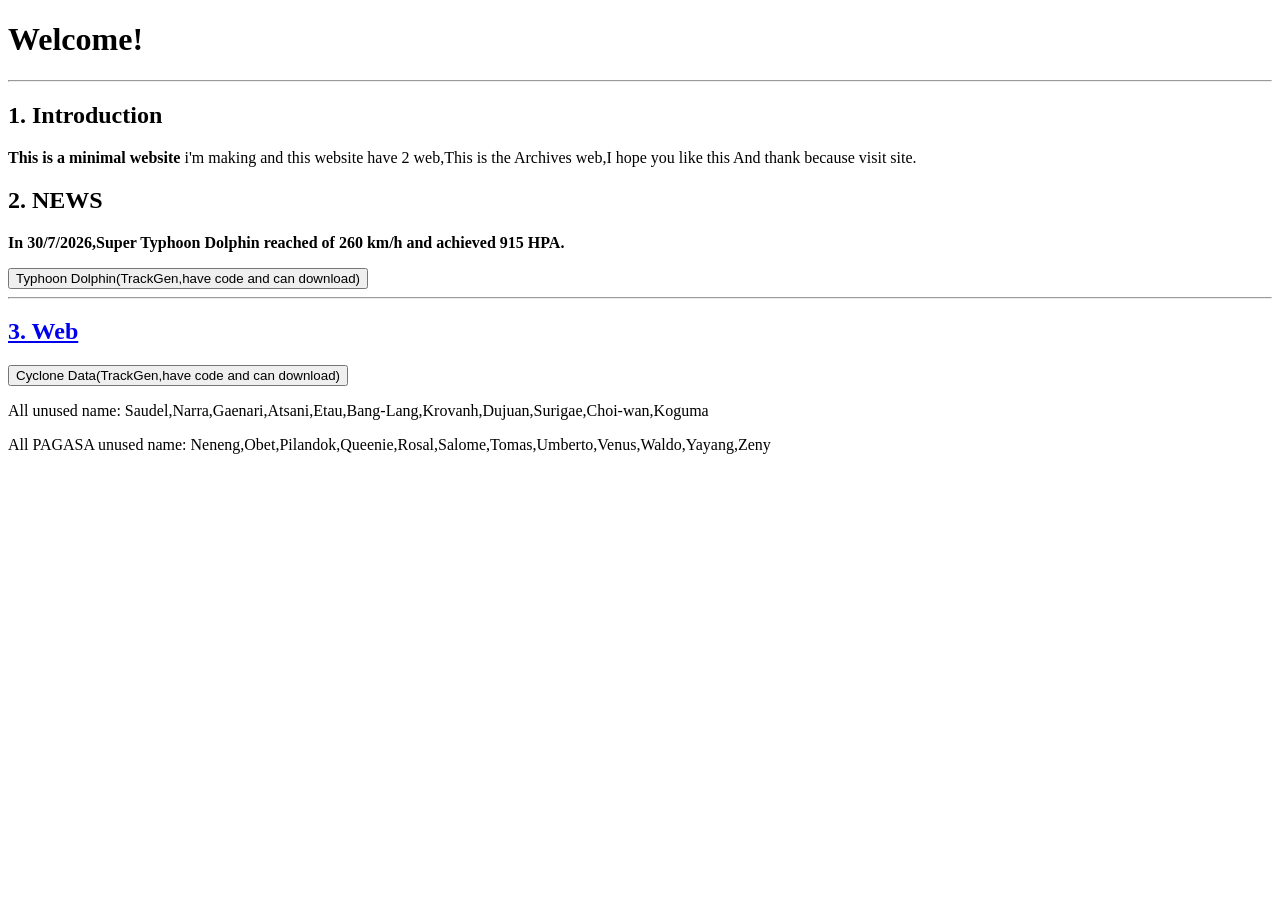
==== index.html @ fdb80288 "Revise index.html content and formatting Updated content and structure of the index.html file." ====
<!DOCTYPE html>
<html lang="en">
<head>
    <meta charset="UTF-8">
    <meta name="viewport" content="width=device-width, initial-scale=1.0">
    <title>Home</title>

    <link rel="stylesheet" href="style.css">
</head>
<body>

<header>
    <h1>Welcome!</h1>
</header>

<hr>

<div class="section">

    <h2>1. Introduction</h2>

    <p>
        <b>This is a minimal website</b> i'm making and this website have 2 web,This is the Archives web,I hope you like this
        And thank because visit site.
    </p>
    <h2>2. NEWS</h2>

    <p>
        <b>In 30/7/2026,Super Typhoon Dolphin reached of 260 km/h and achieved 915 HPA.</b>
    </p>

<a href="web2/data2.html">
    <button>Typhoon Dolphin(TrackGen,have code and can download)</button>

</div>

<hr>

<div class="section">

    <h2>3. Web</h2>
    
<a href="web2/data.html">
    <button>Cyclone Data(TrackGen,have code and can download)</button>
</a>
<p>All unused name: Saudel,Narra,Gaenari,Atsani,Etau,Bang-Lang,Krovanh,Dujuan,Surigae,Choi-wan,Koguma</p>
<p>All PAGASA unused name: Neneng,Obet,Pilandok,Queenie,Rosal,Salome,Tomas,Umberto,Venus,Waldo,Yayang,Zeny</p>

</div>

</body>
</html>
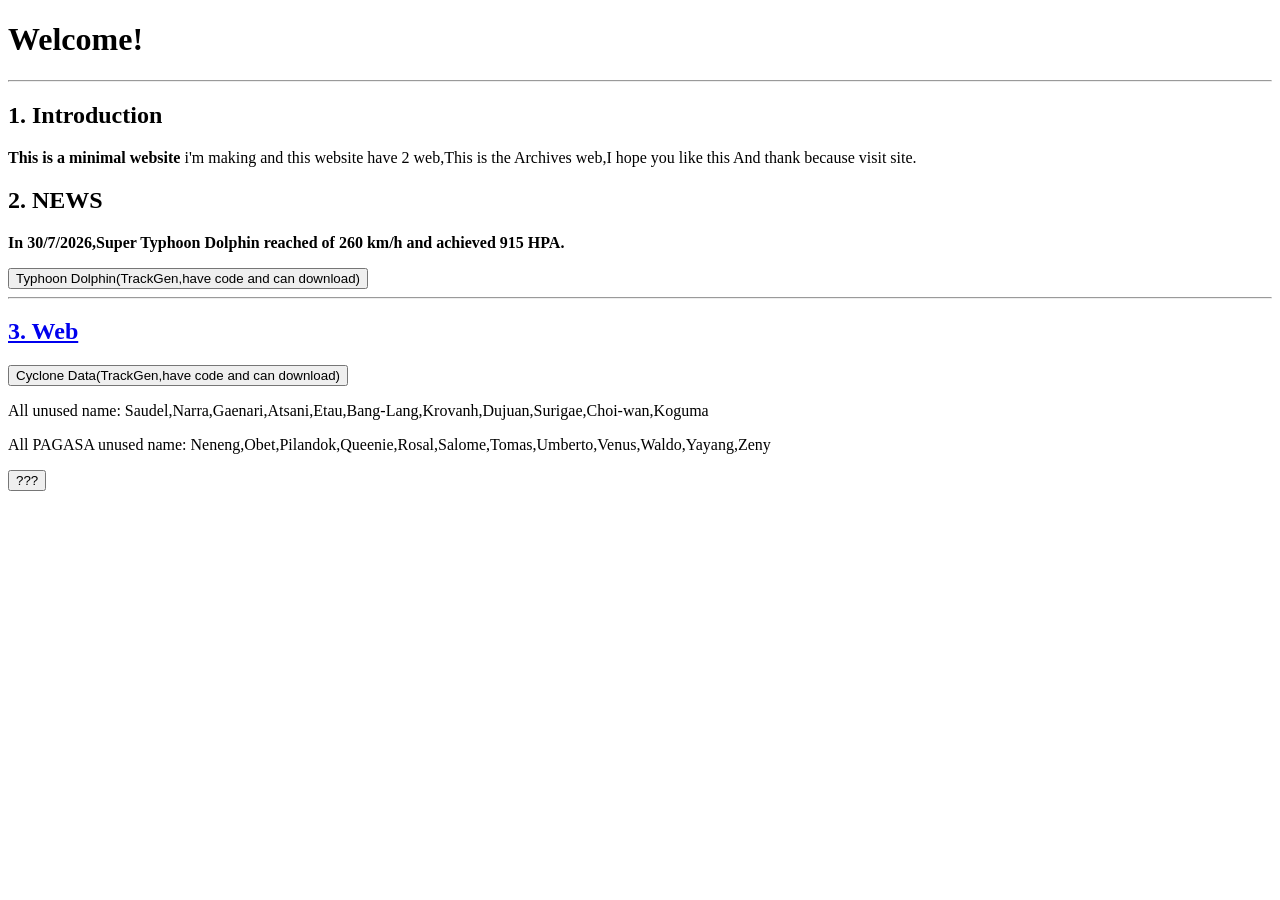
==== commit 6ed2aebf: "Refactor index.html structure and content" ====
--- a/index.html
+++ b/index.html
@@ -46,6 +46,133 @@
 <p>All unused name: Saudel,Narra,Gaenari,Atsani,Etau,Bang-Lang,Krovanh,Dujuan,Surigae,Choi-wan,Koguma</p>
 <p>All PAGASA unused name: Neneng,Obet,Pilandok,Queenie,Rosal,Salome,Tomas,Umberto,Venus,Waldo,Yayang,Zeny</p>
 
+
+    
+    
+    
+    
+    
+    
+    
+    
+    
+    
+    
+    
+    
+    
+    
+    
+    
+    
+    
+    
+    
+    
+    
+    
+    
+    
+    
+    
+    
+    
+    
+    
+    
+    
+    
+    
+    
+    
+    
+    
+    
+    
+    
+    
+    
+    
+    
+    
+    
+    
+    
+    
+    
+    
+    
+    
+    
+    
+    
+    
+    
+    
+    
+    
+    
+    
+    
+    
+    
+    
+    
+    
+    
+    
+    
+    
+    
+    
+    
+    
+    
+    
+    
+    
+    
+    
+    
+    
+    
+    
+    
+    
+    
+    
+    
+    
+    
+    
+    
+    
+    
+    
+    
+    
+    
+    
+    
+    
+    
+    
+    
+    
+    
+    
+    
+    
+    
+    
+    
+    
+    
+    
+    
+    
+    <a href="other/index.html">
+    <button>???</button>
 </div>
 
 </body>
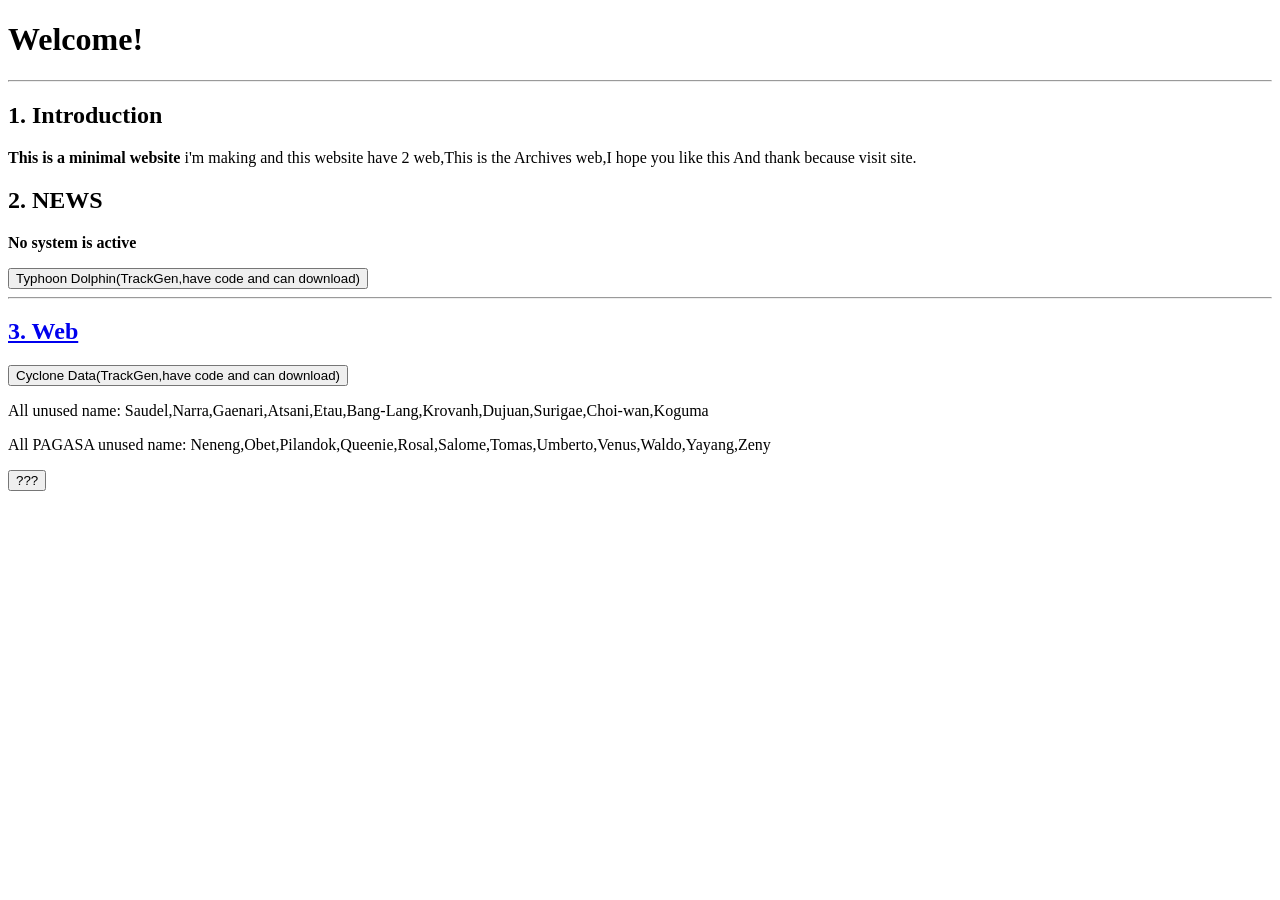
==== commit c2e29239: "Revise news content and enhance HTML structure Updated news section and cleaned up HTML structure." ====
--- a/index.html
+++ b/index.html
@@ -26,7 +26,7 @@
     <h2>2. NEWS</h2>
 
     <p>
-        <b>In 30/7/2026,Super Typhoon Dolphin reached of 260 km/h and achieved 915 HPA.</b>
+        <b>No system is active</b>
     </p>
 
 <a href="web2/data2.html">
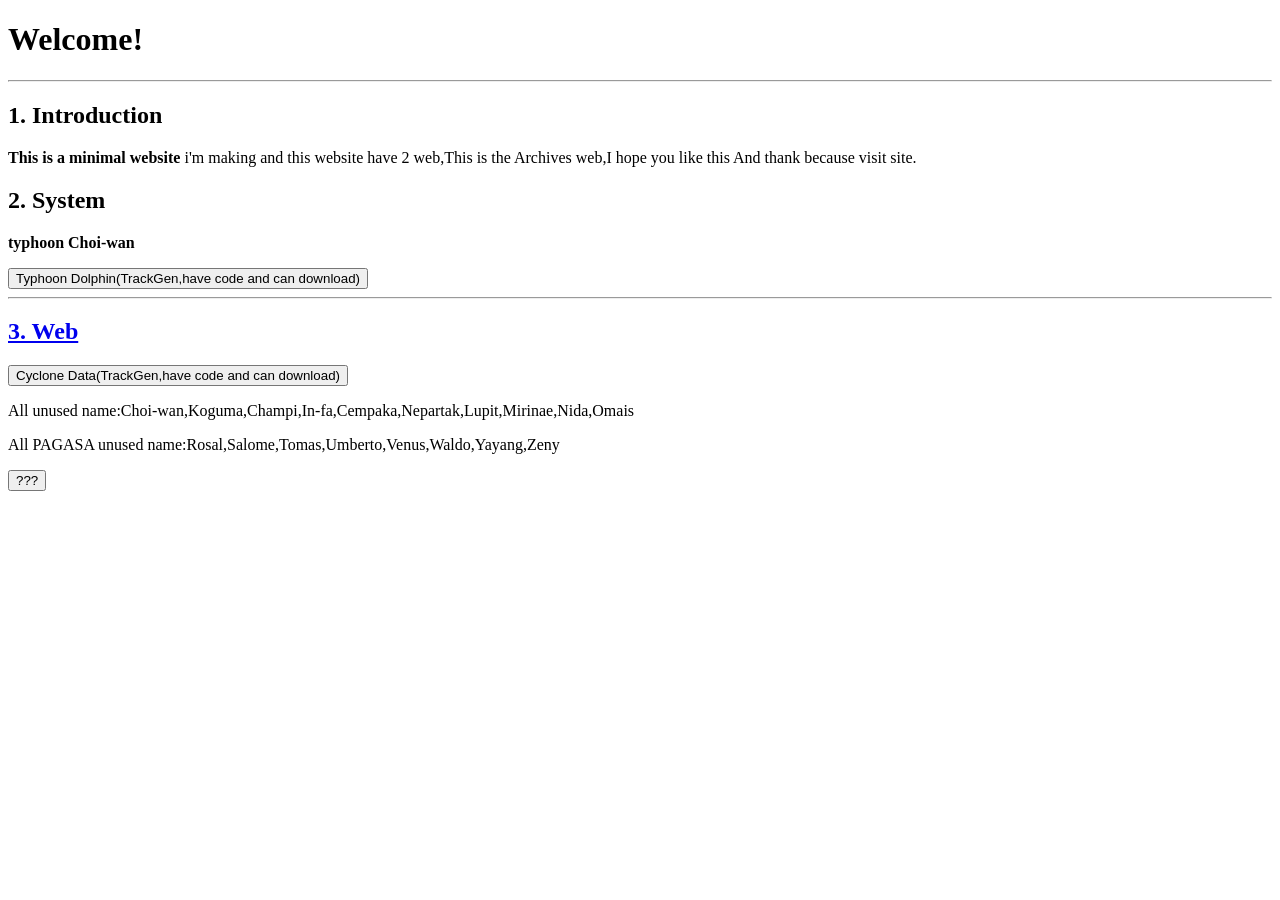
==== commit d86a510f: "Revise index.html content and structure Updated the content and structure of the index.html file, in" ====
--- a/index.html
+++ b/index.html
@@ -23,10 +23,10 @@
         <b>This is a minimal website</b> i'm making and this website have 2 web,This is the Archives web,I hope you like this
         And thank because visit site.
     </p>
-    <h2>2. NEWS</h2>
+    <h2>2. System</h2>
 
     <p>
-        <b>No system is active</b>
+        <b>typhoon Choi-wan</b>
     </p>
 
 <a href="web2/data2.html">
@@ -43,8 +43,8 @@
 <a href="web2/data.html">
     <button>Cyclone Data(TrackGen,have code and can download)</button>
 </a>
-<p>All unused name: Saudel,Narra,Gaenari,Atsani,Etau,Bang-Lang,Krovanh,Dujuan,Surigae,Choi-wan,Koguma</p>
-<p>All PAGASA unused name: Neneng,Obet,Pilandok,Queenie,Rosal,Salome,Tomas,Umberto,Venus,Waldo,Yayang,Zeny</p>
+<p>All unused name:Choi-wan,Koguma,Champi,In-fa,Cempaka,Nepartak,Lupit,Mirinae,Nida,Omais</p>
+<p>All PAGASA unused name:Rosal,Salome,Tomas,Umberto,Venus,Waldo,Yayang,Zeny</p>
 
 
     
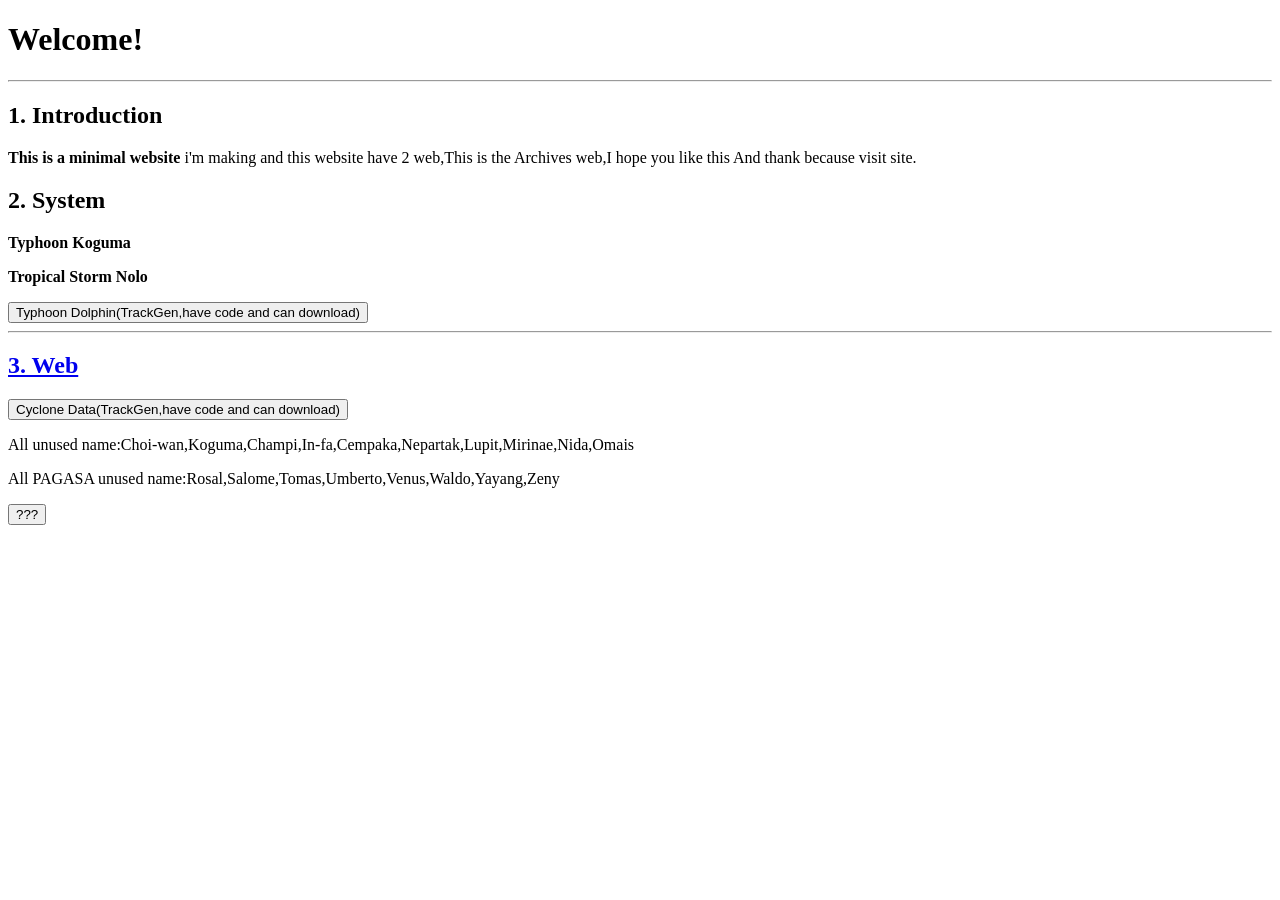
==== commit df540d28: "Revise typhoon names and improve content clarity Updated typhoon names and fixed minor text issues." ====
--- a/index.html
+++ b/index.html
@@ -26,7 +26,10 @@
     <h2>2. System</h2>
 
     <p>
-        <b>typhoon Choi-wan</b>
+        <b>Typhoon Koguma</b>
+    </p>
+        <p>
+        <b>Tropical Storm Nolo</b>
     </p>
 
 <a href="web2/data2.html">
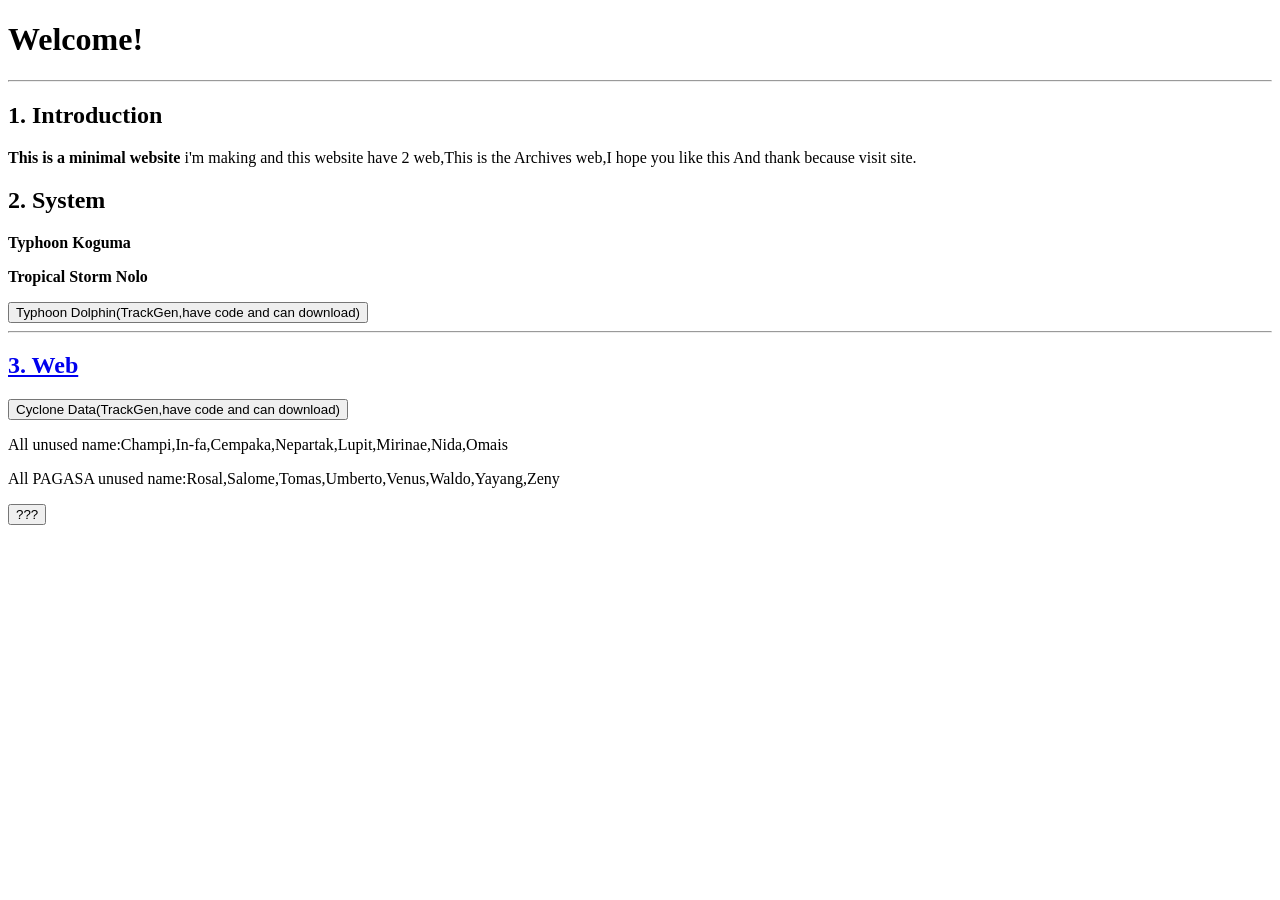
==== commit a67d1a12: "Fix HTML structure and content in index.html" ====
--- a/index.html
+++ b/index.html
@@ -46,7 +46,7 @@
 <a href="web2/data.html">
     <button>Cyclone Data(TrackGen,have code and can download)</button>
 </a>
-<p>All unused name:Choi-wan,Koguma,Champi,In-fa,Cempaka,Nepartak,Lupit,Mirinae,Nida,Omais</p>
+<p>All unused name:Champi,In-fa,Cempaka,Nepartak,Lupit,Mirinae,Nida,Omais</p>
 <p>All PAGASA unused name:Rosal,Salome,Tomas,Umberto,Venus,Waldo,Yayang,Zeny</p>
 
 
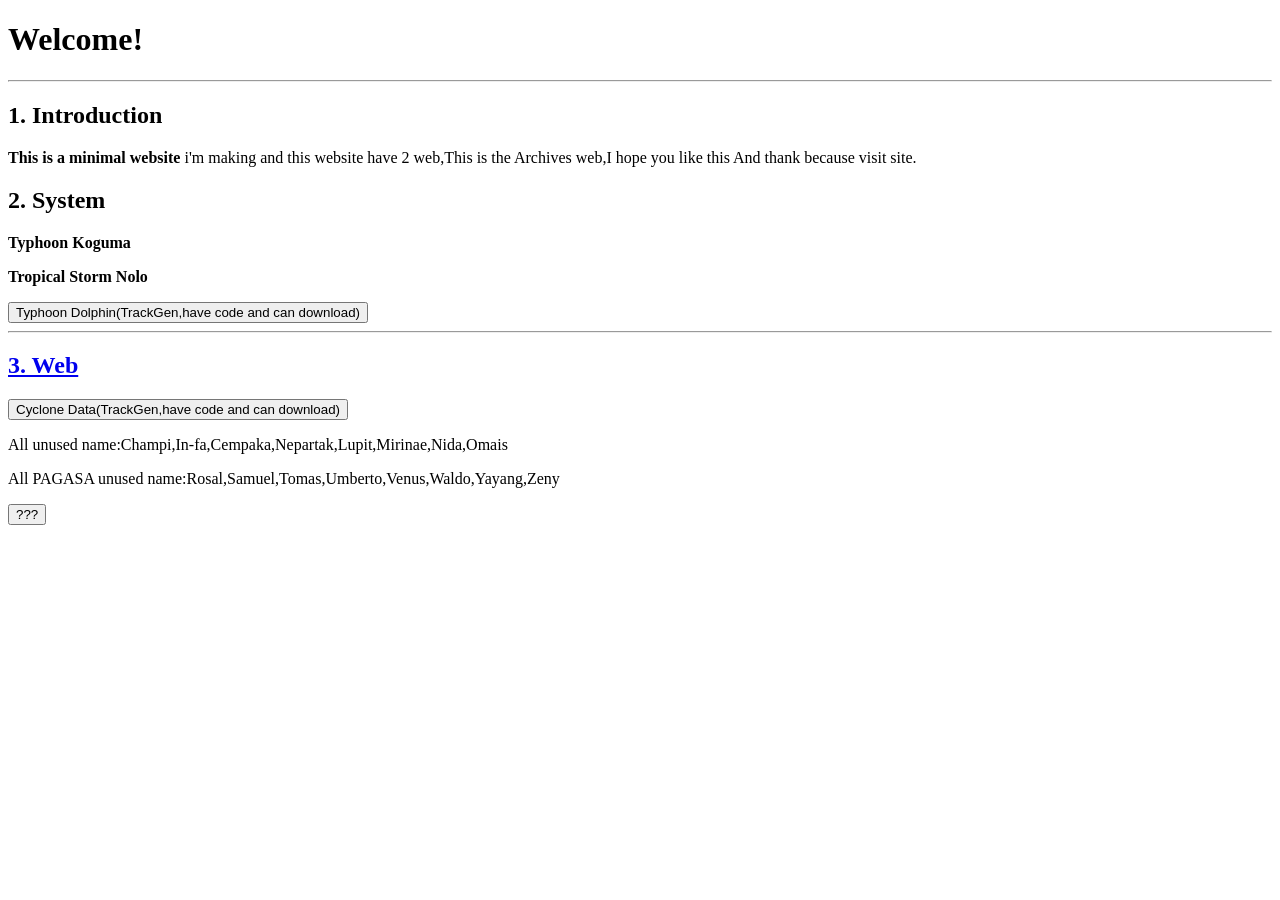
==== commit ec056391: "Refactor index.html with updated content and links Updated unused names in the cyclone data section " ====
--- a/index.html
+++ b/index.html
@@ -47,7 +47,7 @@
     <button>Cyclone Data(TrackGen,have code and can download)</button>
 </a>
 <p>All unused name:Champi,In-fa,Cempaka,Nepartak,Lupit,Mirinae,Nida,Omais</p>
-<p>All PAGASA unused name:Rosal,Salome,Tomas,Umberto,Venus,Waldo,Yayang,Zeny</p>
+<p>All PAGASA unused name:Rosal,Samuel,Tomas,Umberto,Venus,Waldo,Yayang,Zeny</p>
 
 
     
